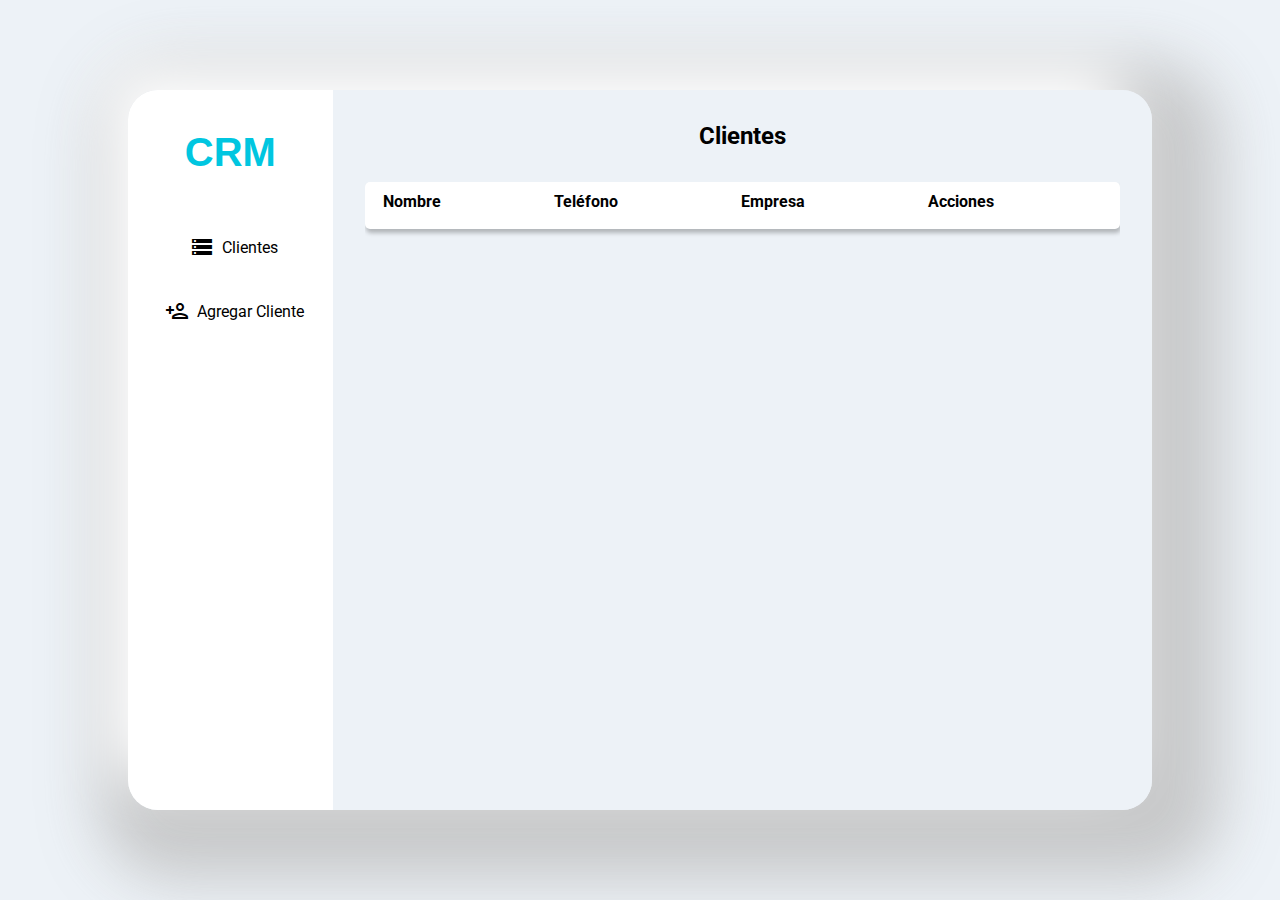
==== index.html @ bb7d4620 "first deployment" ====
<!DOCTYPE html>
<html lang="es">
<head>
    <meta charset="UTF-8">
    <meta http-equiv="X-UA-Compatible" content="IE=edge">
    <meta name="viewport" content="width=device-width, initial-scale=1.0">
    <link rel="stylesheet" href="style.css">
    <link href="https://fonts.googleapis.com/css2?family=Material+Icons+Outlined"
      rel="stylesheet">
    <title>CRM</title>
</head>
<body class="">
    <div class="alert-container hide" >
        <img src="/CRM-Project/garbage.png" alt="Garbage Image">
        <p class="texto-alerta">¿Está seguro de que desea eliminar este Cliente?</p>
        <div class="botones">
            <button class="botonSi">SI</button>
            <button class="botonNo">NO</button>
        </div>        
    </div>
    <div class="container">
        
        <aside class="barra-lateral">
            <h1 class="titulo-barra">CRM</h1>
            <nav class="nav-bar">
                <a href="index.html" class="boton-cliente">
                    <span class="material-icons-outlined">
                        storage
                        </span>
                        Clientes
                </a>
                <a href="nuevo-cliente.html" class="boton-nuevo-cliente">
                    <span class="material-icons-outlined">
                        person_add
                        </span>
                        Agregar Cliente
                </a>
            </nav>
        </aside>
        <section class="seccion-info">
            <h2>Clientes</h2>
            <div class="tabla-contenedor">
            <table>
                <thead>
                    <th>Nombre</th>
                    <th>Teléfono</th>
                    <th>Empresa</th>
                    <th>Acciones</th>
                </thead>
                <tbody id="listado-clientes">
                    
                </tbody>
            </table>
            </div>
        </section>
        
    </div>
    <script src="appCRM.js"></script>
</body>
</html>
---- style.css ----
@import url('https://fonts.googleapis.com/css2?family=Roboto:wght@100;300&display=swap');

* {
    margin: 0;
    padding: 0;
    box-sizing: border-box;
    font-family:'Roboto', sans-serif;
}
body {
    background-color: #EDF2F7;
    width: 100%;
    height: 100vh;
    display: flex;
    place-items: center;
    justify-content: center;    
}
    
    .alert-container {
        width: 450px;
        height: 231px;
        margin: auto;
        position: absolute;
        display: flex;
        flex-direction: column;
        top: 0;
        left: 0;
        right: 0;
        bottom: 0;
        background-color: #EDF2F7;
        align-items: center;
        border-radius: 15px;
        box-shadow: 0px 0px 25px 5px rgba(0, 0, 0, 0.25);
                
    }
    .hide {
        display: none;
    }
        .alert-container img {
            width: 64px;
            height: 70px;
            margin: 2rem 0 1rem 0 ;
            }

        .alert-container p {
            margin: 0.5rem;
            color: crimson;
        }
        
        .alert-container button {
            width: 80px;
            border-radius: 15px;
            margin: 1rem;
            background: #009CE0;
            box-shadow: 0px 4px 4px rgba(0, 0, 0, 0.25);
        }
    .container {
        display: flex;
        flex-direction: row;
        width: 80%;
        height: 80%;
        box-shadow: -24px -28px 60px -4px rgb(255, 255, 255), 20px 20px 60px 50px rgba(190, 190, 190, 0.781);
        border-radius: 30px;
    }

        aside {
            display: flex;
            flex-direction: column;
            background-color: #ffffff;
            width: 20%;
            height: 100%;
            min-width: min-content;
            align-items: center;
            border-radius: 30px 0px 0px 30px;
        }
            h1 {
                text-align: center;
                font-size: 2.5rem;
                color: rgb(0, 198, 224);
                margin: 2.5rem 0;
                font-family: sans-serif;
            }

            nav {
                width: 100%;
                padding: 0 1rem 0 1rem;
                display: flex;
                flex-direction: column;
            }

                a {
                    display: flex;
                    flex-direction: row;
                    align-items: center;
                    justify-content: center;
                    text-decoration: none;
                    color: black;
                    margin: 1rem 0 1rem 0;
                    width: 100%;
                    height: 2rem;
                    text-align: center;
                    border-radius: 20px;
                }
                a span {
                    margin: 0.5rem;
                }
                    a:hover {
                        background: #FFBF00;

                    }

                    

        section {
            background-color: rgba(237,242,247);;
            width: 80%;
            height: 100%;
            border-radius: 0px 30px 30px 0px;
        }

        

            th {
                text-align: left;
                padding: 0 0 1rem 0.5rem;
             
            }
                td {
                    padding-bottom: 0rem;
                    border-bottom: solid 0.1ch rgba(113, 185, 226, 0.418);
                    color: rgba(0, 0, 0, 0.733);
                    
                }
                .acciones {
                    display: flex;
                    flex-direction: row;
                }
                td a {
                    justify-content: left;
                    text-decoration: none;
                    margin: 1rem 0 1rem 0;
                    width: fit-content;
                    padding: 0.5rem;
                    /* min-width: fit-content; */
                    text-align: center;
                    border-radius: 0px;
                }
                
                .editar {
                    color: rgb(0, 167, 189);
                }

                .eliminar {
                    color: rgb(221, 113, 94);
                }
                
                
                .editar:hover {
                    background-color: white;
                    color: rgb(0, 95, 107);
                }

                .eliminar:hover {
                    background-color: white;
                    color: rgb(179, 27, 0);

                }

                    .nombreTd {
                        line-height: 2.5rem;
                        font-family: 'Roboto', sans-serif;
                        color: black;
                        font-weight: 700;
                    }

                    .correoTd {
                        text-decoration: none;
                        font-weight: 400;
                        color: rgb(0, 167, 189);
                    }

        .seccion-formulario {
            display: flex;
            flex-direction: column;
            align-items: center;    
            min-width: fit-content;
        }
        
        .contenedorForm {
            position: relative;
            width: 25rem;
            background-color: white;
            border: solid #e2e8f0;
            border-width: 0.1ch;
            border-radius: 15px;
            -webkit-box-shadow: 0px 0px 5px 3px #878787; 
            box-shadow: 0px 0px 7px 1px #8787874b;
        }

        form {
            display: flex;
            flex-direction: column;
            padding: 1rem;

            
            }

                label {
                    color: rgb(97, 96, 96);
                }

                .contenedorForm input {
                    width: 100%;
                    margin: 0.5rem 0.1rem;
                    height: 1.8rem;
                    border: solid #e2e8f0;
                    border-width: 0.1ch;
                    padding: 0 0.5rem 0 0.5rem;
                }

                button {
                    margin: 0.5rem 0 0 0.1rem;
                    height: 2rem;
                    border: none;
                    color: honeydew;
                    font-weight: 700;
                    background-color: rgb(0, 198, 224);;
                    font-size: 1rem;
                }
                    button:hover {
                        background-color: rgb(0, 138, 156);;

                    }

                    .error {
                        text-align: center;
                        padding: 0.8rem 0;
                        background-color: rgba(240, 137, 137, 0.39);
                        color: red;
                        border: solid 0.1ch rgba(212, 64, 64, 0.637);
                        margin: 1rem;
                    }

                    .correcto {
                        text-align: center;
                        padding: 0.8rem 0;
                        background-color: rgba(161, 240, 137, 0.39);
                        color: rgb(8, 70, 34);
                        border: solid 0.1ch rgb(94, 212, 64);
                        margin: 1rem;
                    }
            h2 {
                text-align: center;
                margin: 2rem;
            }

            .tabla-contenedor {
                margin: 0 2rem;
                overflow: scroll;
                overflow-x: hidden;
                height: 80%;
            }

            ::-webkit-scrollbar{
                width: 12px;
                background-color: #f5f5f500;
            }
            ::-webkit-scrollbar-track{
                -webkit-box-shadow: inset 0 0 6px rgb(255, 255, 255);
                border-radius: 10px;
                background-color: #ffffff00;
            }
            ::-webkit-scrollbar-thumb{
                border-radius: 10px;
                background-color: rgb(0, 138, 156);
                background-image: -webkit-linear-gradient(90deg,transparent,rgba(255, 255, 255, 0.4) 50%,transparent,transparent)
            }
                table{
                    width: 100%;
                    padding: 0.5rem 0.5rem 0 0.5rem;
                    background-color: rgb(255, 255, 255);
                    border-radius: 5px;
                    box-shadow: 1px 4px 4px rgba(0, 0, 0, 0.25);
                }
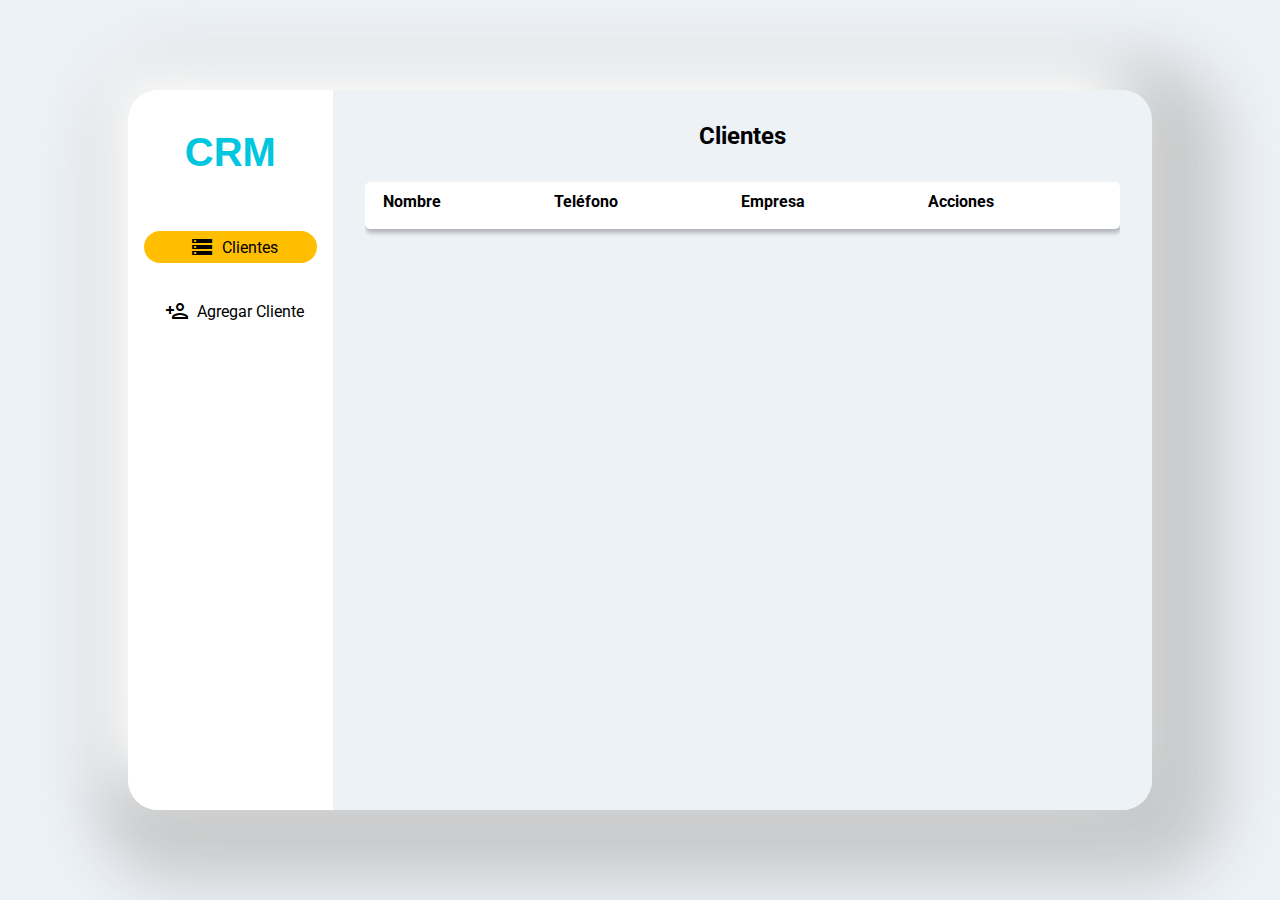
==== commit 267c4773: "update" ====
--- a/index.html
+++ b/index.html
@@ -7,11 +7,12 @@
     <link rel="stylesheet" href="style.css">
     <link href="https://fonts.googleapis.com/css2?family=Material+Icons+Outlined"
       rel="stylesheet">
+      
     <title>CRM</title>
 </head>
-<body class="">
+<body >
     <div class="alert-container hide" >
-        <img src="/CRM-Project/garbage.png" alt="Garbage Image">
+        <img src="garbage.png" alt="Garbage Image">
         <p class="texto-alerta">¿Está seguro de que desea eliminar este Cliente?</p>
         <div class="botones">
             <button class="botonSi">SI</button>
@@ -56,5 +57,11 @@
         
     </div>
     <script src="appCRM.js"></script>
+    <script>
+        window.onload = () => {
+            const linkActual = document.querySelector('.boton-cliente')
+            linkActual.classList.add('focus')
+        }
+    </script>
 </body>
 </html>--- a/style.css
+++ b/style.css
@@ -107,8 +107,10 @@
                         background: #FFBF00;
 
                     }
-
                     
+                    .focus {
+                        background: #FFBF00;
+                    }
 
         section {
             background-color: rgba(237,242,247);;
